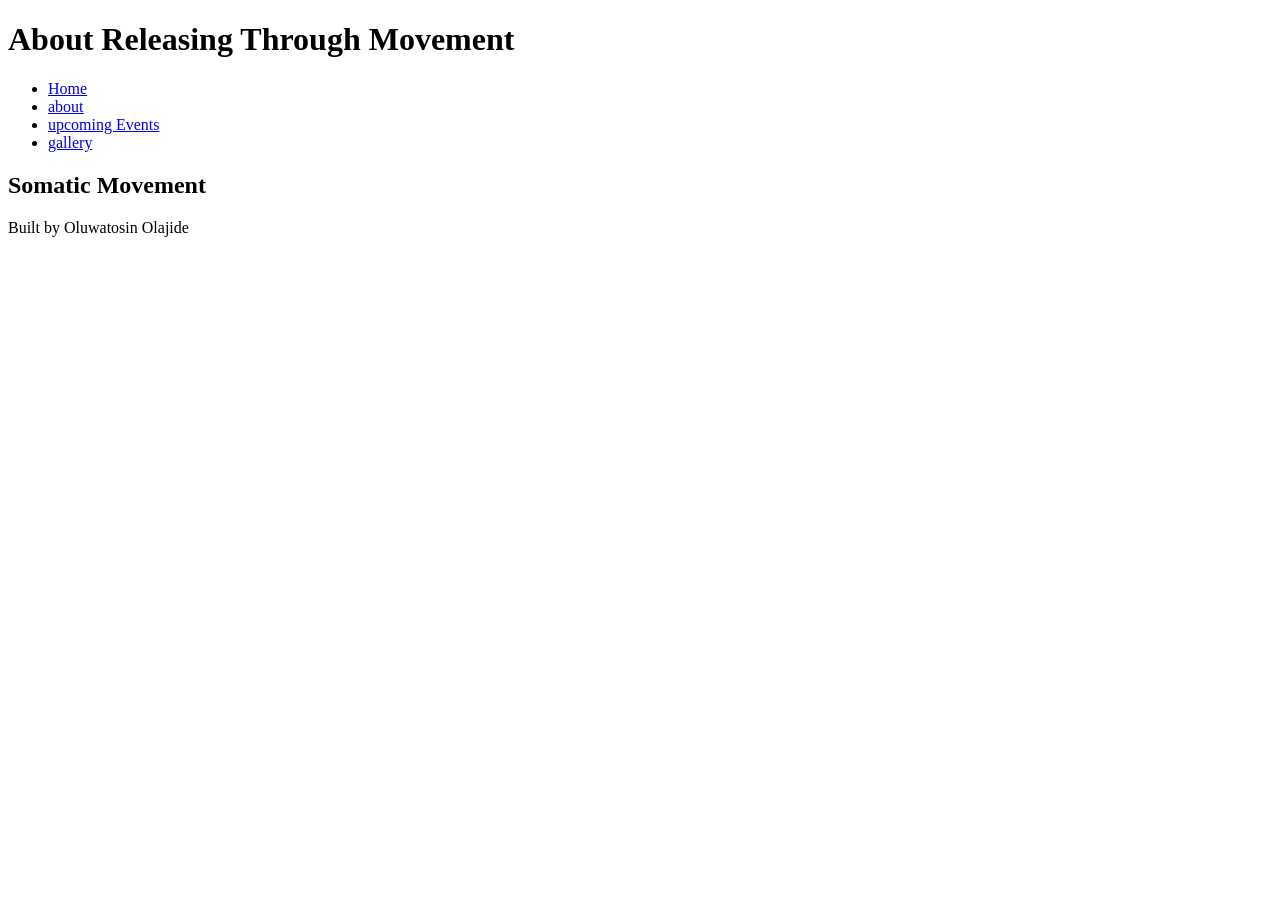
==== about.html @ 458f0363 "html basics all content needed for code-along." ====
<!DOCTYPE html>
<html lang="en">
<head>
    <meta charset="UTF-8">
    <meta name="viewport" content="width=device-width, initial-scale=1.0">
    <title>About</title>
</head>
<body>
    <header>
        <h1>About Releasing Through Movement</h1>
</header>
<nav>
    <ul>
        <li><a href="index.html">Home</a></li>
        <li><a href="about.html">about</a></li>
        <li><a href="upcomingevents.html">upcoming Events</a></li>
        <li><a href="gallery.html">gallery</a></li>
    </ul>
    </nav>
<main>
    <section>
        <h2>Somatic Movement</h2>
    </section>
</main> 
<footer>   
      <p>Built by Oluwatosin Olajide</p>
</footer>   
</body>
</html>
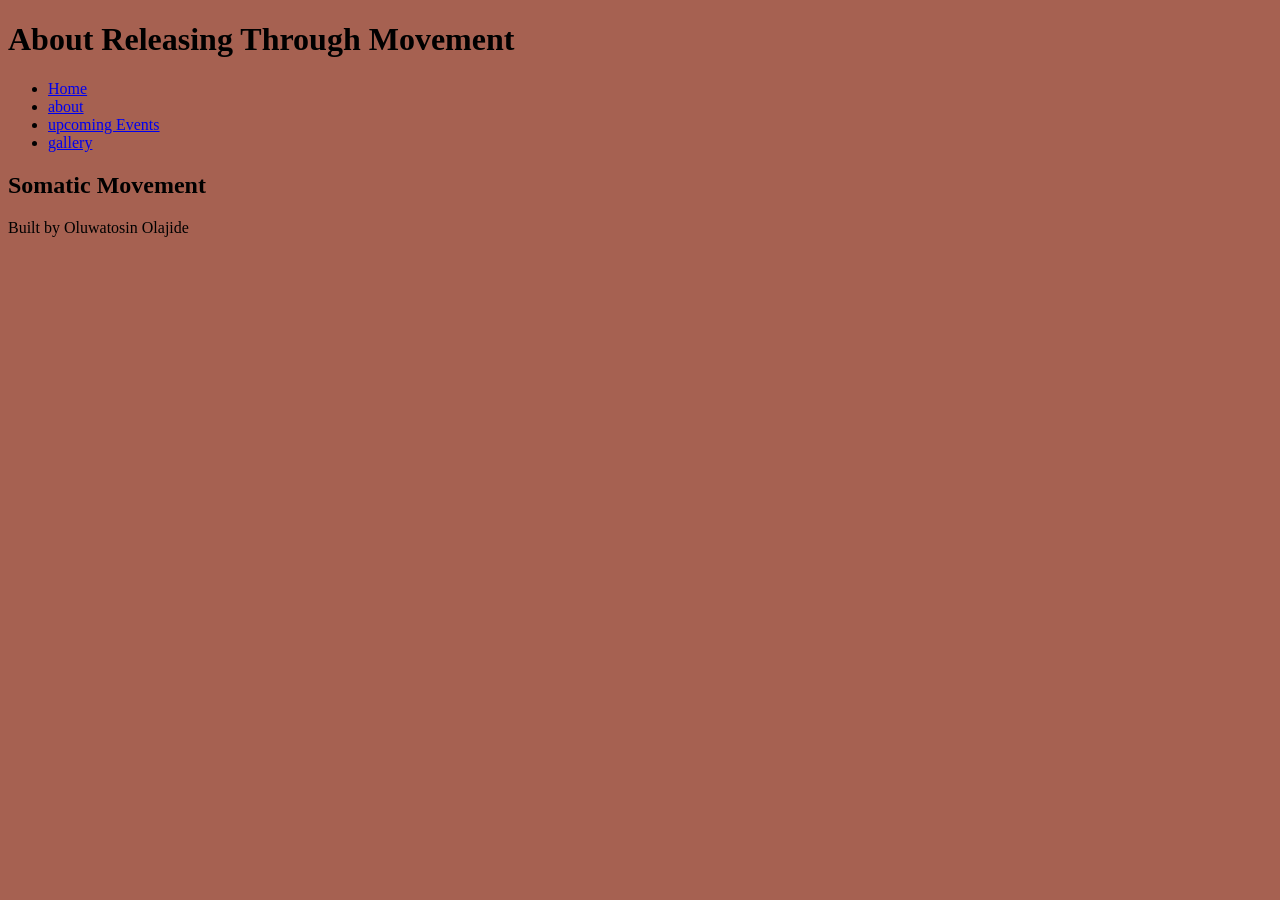
==== commit 351f53e5: "updated css Added a palette and added link on each page" ====
--- a/about.html
+++ b/about.html
@@ -3,6 +3,7 @@
 <head>
     <meta charset="UTF-8">
     <meta name="viewport" content="width=device-width, initial-scale=1.0">
+    <link rel="stylesheet" href="styles.css">
     <title>About</title>
 </head>
 <body>
--- a/styles.css
+++ b/styles.css
@@ -0,0 +1,13 @@
+/* CSS by Oluwatosin Olajide */
+/* Color Palette
+mustard yellow=#F2D06B
+light orange=#F28D35
+orange=#F25C05
+sunset red=#A62F03
+nude red=#A66151
+*/
+
+/* GLOBAL (base) MOBILE FIRST */
+body {
+    background-color: #A66151;
+}
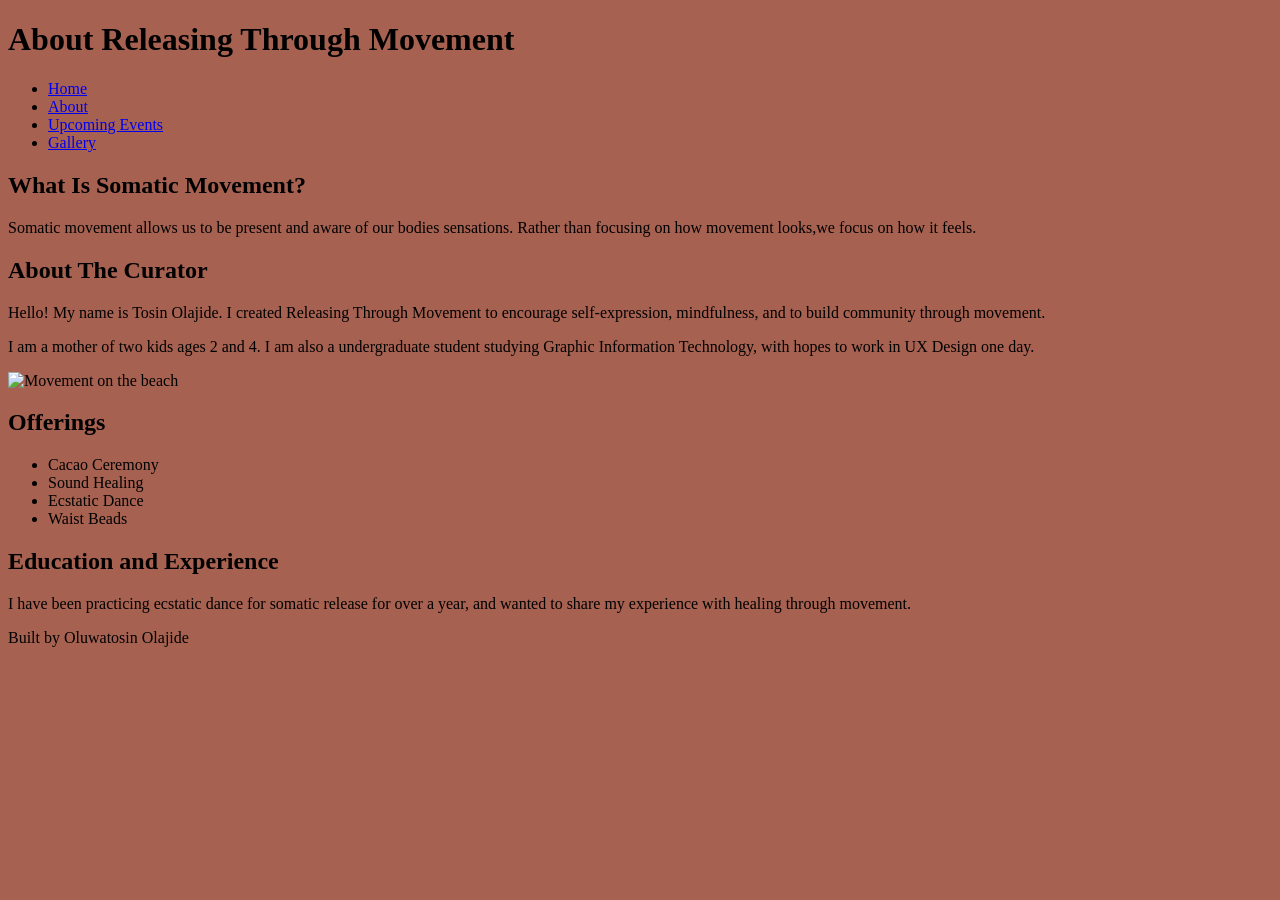
==== commit f12ddc99: "completed html pages" ====
--- a/about.html
+++ b/about.html
@@ -13,16 +13,58 @@
 <nav>
     <ul>
         <li><a href="index.html">Home</a></li>
-        <li><a href="about.html">about</a></li>
-        <li><a href="upcomingevents.html">upcoming Events</a></li>
-        <li><a href="gallery.html">gallery</a></li>
+        <li><a href="about.html" aria-current="page">About</a></li>
+        <li><a href="upcomingevents.html">Upcoming Events</a></li>
+        <li><a href="gallery.html">Gallery</a></li>
     </ul>
     </nav>
-<main>
+   <main>
     <section>
-        <h2>Somatic Movement</h2>
+        <h2>What Is Somatic Movement?</h2>
+        <p>
+            Somatic movement allows us to be present and aware of our bodies sensations. Rather than focusing on how movement looks,we focus on how it feels.
+        </p>
     </section>
-</main> 
+
+    <section class="split-section">
+        <div>
+            <h2>About The Curator</h2>
+            <p>
+                Hello! My name is Tosin Olajide. I created Releasing
+                Through Movement to encourage self-expression,
+                mindfulness, and to build community through movement.
+            </p>
+            <p>
+                I am a mother of two kids ages 2 and 4. 
+                I am also a undergraduate student studying Graphic
+                Information Technology, with hopes to work in UX Design one day.
+            </p>
+        </div>
+
+        <div>
+            <img src="movement.jpg"
+                 alt="Movement on the beach">
+        </div>
+    </section>
+
+    <section>
+        <h2>Offerings</h2>
+        <ul>
+            <li>Cacao Ceremony</li>
+            <li>Sound Healing</li>
+            <li>Ecstatic Dance</li>
+            <li>Waist Beads</li>
+        </ul>
+    </section>
+
+    <section>
+        <h2>Education and Experience</h2>
+        <p>
+            I have been practicing ecstatic dance for somatic release for over a year, and wanted to share my experience with healing through movement. 
+        </p>
+    </section>
+</main>
+
 <footer>   
       <p>Built by Oluwatosin Olajide</p>
 </footer>   
